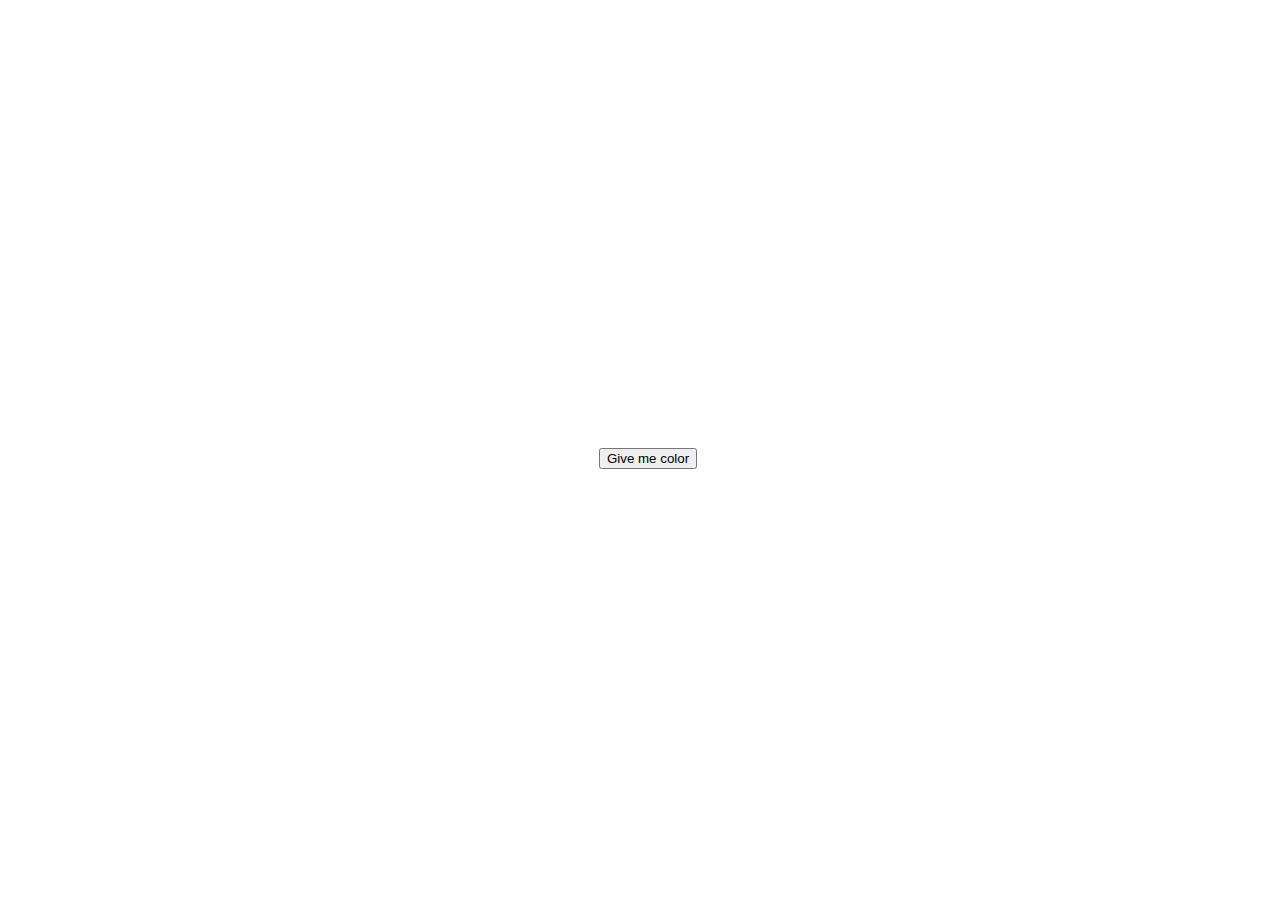
==== background.html @ 625aaa22 "background" ====
<!DOCTYPE html>
<html lang="en">
  <head>
    <meta charset="UTF-8" />
    <meta http-equiv="X-UA-Compatible" content="IE=edge" />
    <meta name="viewport" content="width=device-width, initial-scale=1.0" />
    <title>Document</title>
    <link rel="stylesheet" href="css/background.css" />
    <style></style>
  </head>
  <body>
    <form>
      <button>Give me color</button>
    </form>
  </body>
</html>
---- css/background.css ----
body {
  height: 100vh;
  width: 100vw;

  display: flex;
  justify-content: center;
  align-items: center;
}
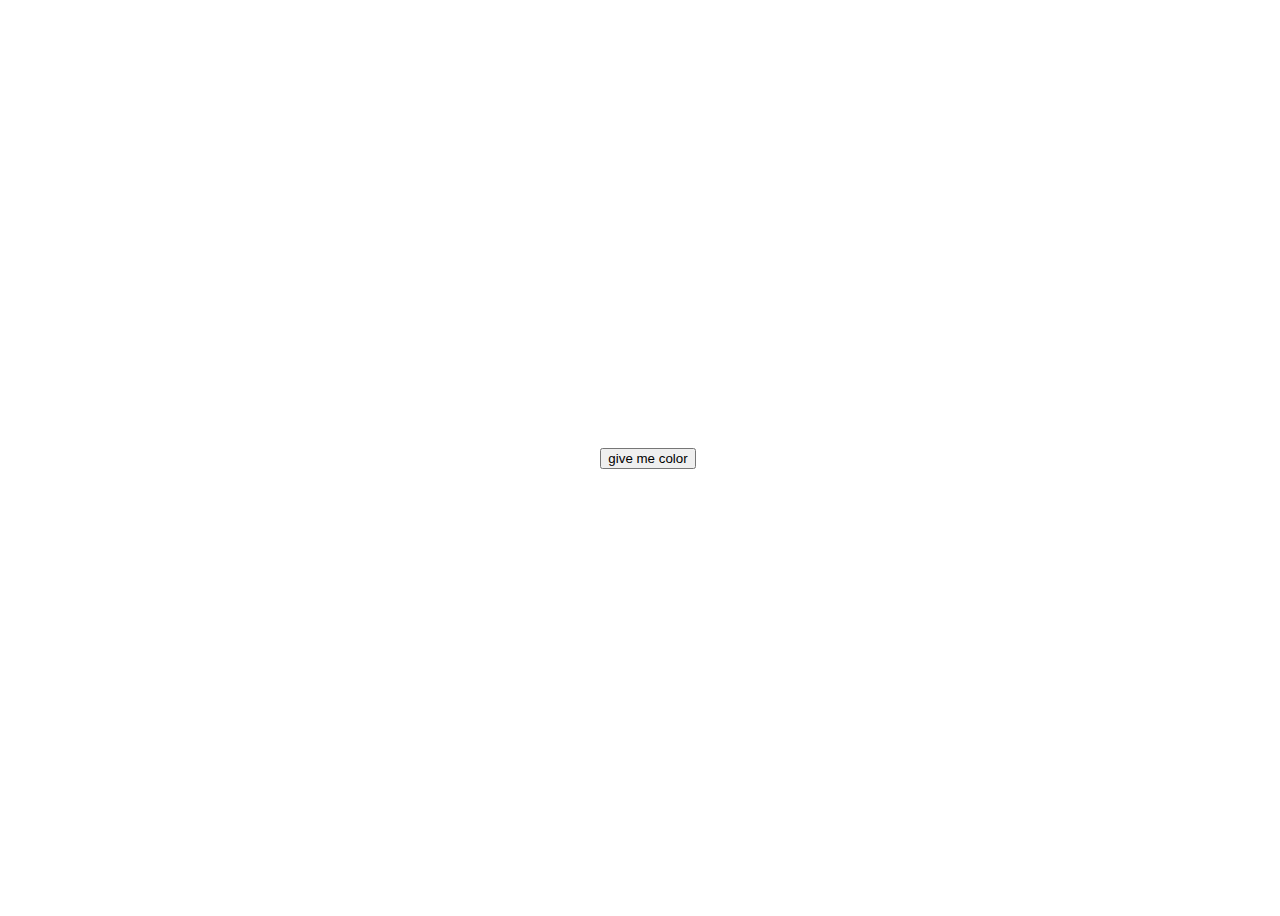
==== commit 632bf2da: "assignment" ====
--- a/background.html
+++ b/background.html
@@ -1,16 +1,14 @@
 <!DOCTYPE html>
-<html lang="en">
+<html lang="ko">
   <head>
     <meta charset="UTF-8" />
     <meta http-equiv="X-UA-Compatible" content="IE=edge" />
     <meta name="viewport" content="width=device-width, initial-scale=1.0" />
     <title>Document</title>
     <link rel="stylesheet" href="css/background.css" />
-    <style></style>
   </head>
   <body>
-    <form>
-      <button>Give me color</button>
-    </form>
+    <button>give me color</button>
+    <script src="js/assignment.js"></script>
   </body>
 </html>
